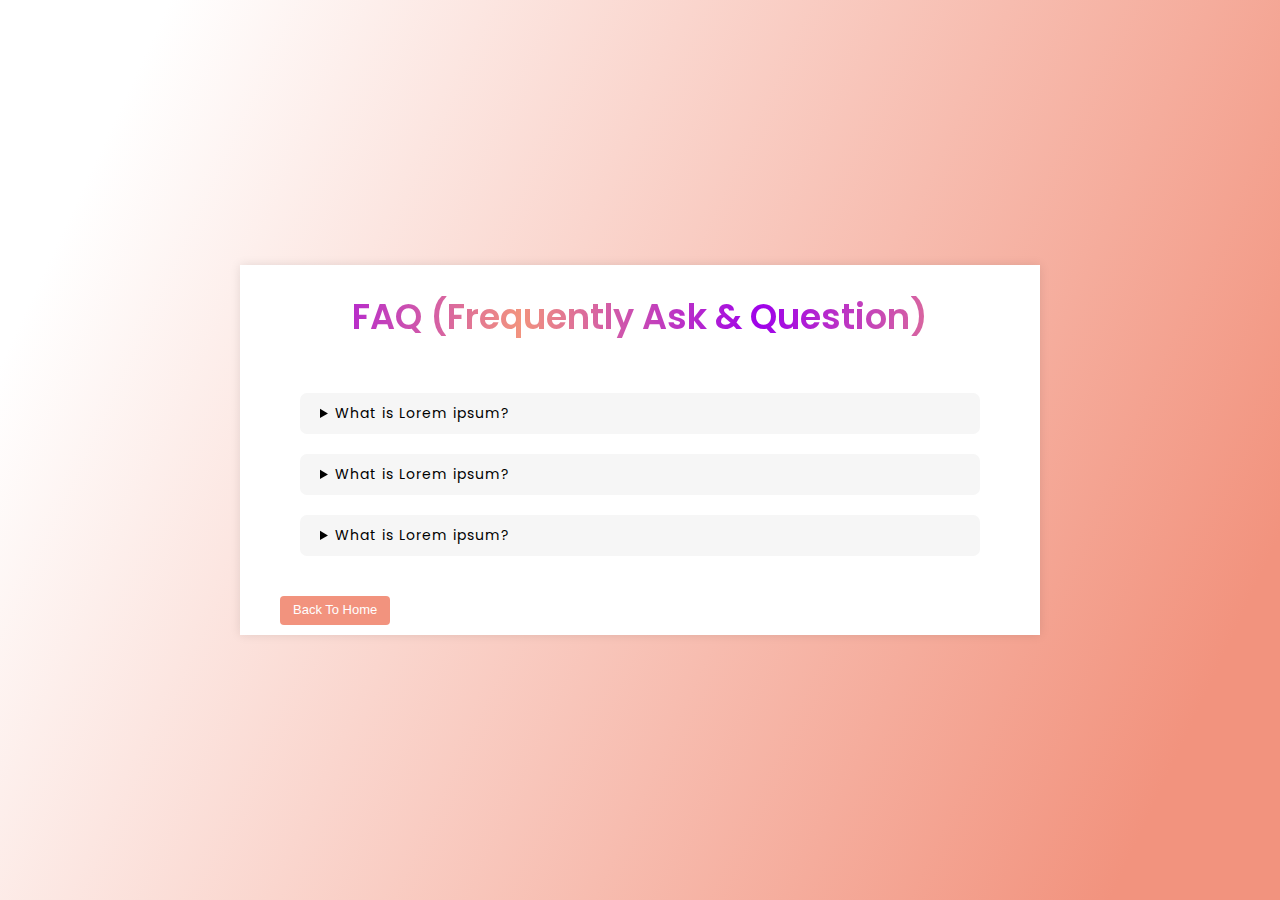
==== faq/faq.html @ e5a9b4a1 "hosting" ====
<!DOCTYPE html>

<html lang="en" dir="ltr">
  <head>
    <meta charset="utf-8">

    <link rel="stylesheet" href="faq.css">
    <meta name="viewport" content="width=device-width, initial-scale=1.0">
  </head>
  <body>
    <div class="container">
      <div class="text-heading">FAQ (Frequently Ask & Question)</div>
      <div class="box">
        <div class="faqs">
           <details>
              <summary>What is Lorem ipsum?</summary>
              <p class="text">Lorem ipsum dolor sit amet, consectetur adipiscing elit.</p>
           </details>
           <details>
              <summary>What is Lorem ipsum?</summary>
              <p class="text">Lorem ipsum dolor sit amet, consectetur adipiscing elit.</p>
           </details>
           <details>
              <summary>What is Lorem ipsum?</summary>
              <p class="text">Lorem ipsum dolor sit amet, consectetur adipiscing elit.</p>
           </details>
        </div>
        <div class="back-to-home">
         <a href="../index.html">
             <button class="btn btn-secondary">Back To Home</button>
         </a>
         
     </div>
     </div>

  </body>
</html>
---- faq/faq.css ----
@import url('https://fonts.googleapis.com/css?family=Poppins:400,500,600,700&display=swap');
*{
  margin: 0;
  padding: 0;
  outline: none;
  box-sizing: border-box;
  font-family: 'Poppins', sans-serif;
}
body{
  display: flex;
  align-items: center;
  justify-content: center;
  min-height: 100vh;
  padding: 40px;
  background: linear-gradient(115deg,  #ffffff 10%,#f2937E 90%);
}
.container{
  max-width: 800px;
  background: #fff;
  width: 800px;
  padding: 25px 40px 10px 40px;
  box-shadow: 0px 0px 10px rgba(0,0,0,0.1);
}
.container .text-heading{
  text-align: center;
  font-size: 35px;
  font-weight: 600;
  background: -webkit-linear-gradient(right, #f2937E, #9f01ea, #f2937E, #9f01ea);
  background-clip: text;
  -webkit-text-fill-color: transparent;
}
.container .box{
  padding: 30px 0 0 0;
}

@media (max-width: 700px) {
  .container .text{
    font-size: 30px;
  }
  .container .box{
    padding: 10px 0 0 0;
  }
  
}

@import url('https://fonts.googleapis.com/css?family=Rubik&display=swap');



.faqs{
   padding: 0px 20px 20px;
}

::-webkit-details-marker{
   float: right;
   margin-top: 3px;
}

details{
   background: #f6f6f6;
   padding: 10px 20px;
   border-radius: 7px;
   margin-top: 20px;
   font-family: "Rubik";
   font-size: 14px;
   letter-spacing: 1px;
   cursor: pointer;
}

details summary{
   outline: none;
}

.btn{
  padding: 0.50rem 0.75rem;
  border-radius: 4px;
  border: none;
  line-height: 0.8;
  font-size: 13px;
  cursor: pointer;
  transition: all 0.3s ease;
  border: 1px solid transparent;
  margin-top: 20px;
  font-family: "Open Sans",sans-serif;
}

.btn-secondary{
  background: #f2937E;
  color: white;
}

.btn-secondary:hover{
  background: #f8b798;
  color: #f2937E;
  border: 1px solid;
}
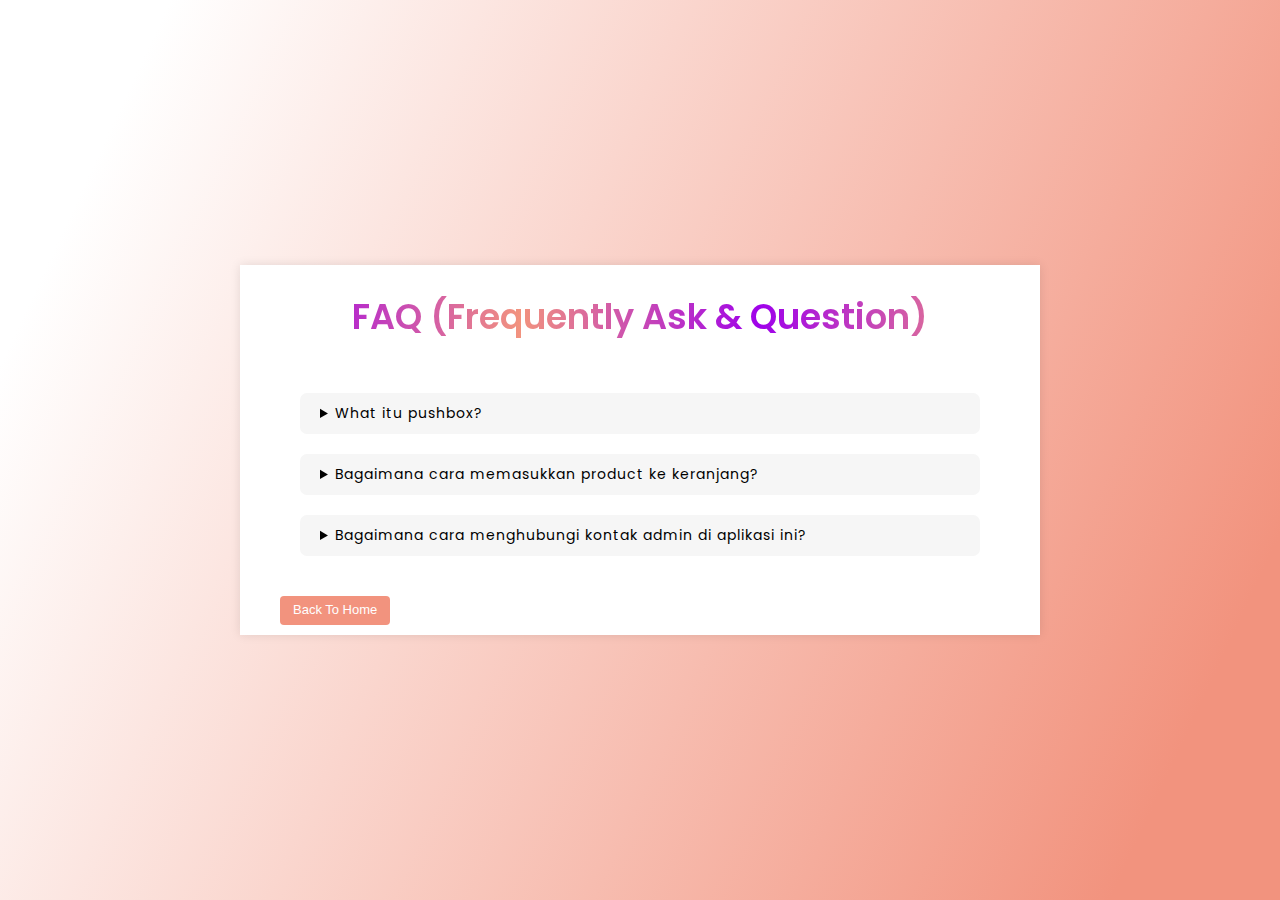
==== commit 330dcf9a: "add instagram" ====
--- a/faq/faq.html
+++ b/faq/faq.html
@@ -13,16 +13,22 @@
       <div class="box">
         <div class="faqs">
            <details>
-              <summary>What is Lorem ipsum?</summary>
-              <p class="text">Lorem ipsum dolor sit amet, consectetur adipiscing elit.</p>
+              <summary>What itu pushbox?</summary>
+              <p class="text">Pushbox adalah aplikasi e-commerce berbasis web yang akan memudahkan para pemilik hewan peliharaan dalam menitipkan hewan peliharaannya</p>
            </details>
            <details>
-              <summary>What is Lorem ipsum?</summary>
-              <p class="text">Lorem ipsum dolor sit amet, consectetur adipiscing elit.</p>
+              <summary>Bagaimana cara memasukkan product ke keranjang?</summary>
+              <p class="text">Anda dapat melakukan langkah seperti berikut ini :</p>
+              <br>1. Klik pada menu 'Category' lalu pilih sub-category 'Product'.
+               <br>2. Cari produk yang ingin Anda masukkan ke keranjang
+               <br>3. Jika produk yang ingin dimasukkan ke keranjang sudah ditemukan selanjutnya klik 'Add to cart'
            </details>
            <details>
-              <summary>What is Lorem ipsum?</summary>
-              <p class="text">Lorem ipsum dolor sit amet, consectetur adipiscing elit.</p>
+              <summary>Bagaimana cara menghubungi kontak admin di aplikasi ini?</summary>
+              <p class="text">Anda dapat kontak kami melalui:
+               <br>1. Call Center di jam 08.00 am - 10.00 pm di nomor 0895362517392.*
+               <br>2. Email melalui halaman <a href="../contact/contact.html">contact us</a> ini.
+           </p>
            </details>
         </div>
         <div class="back-to-home">
